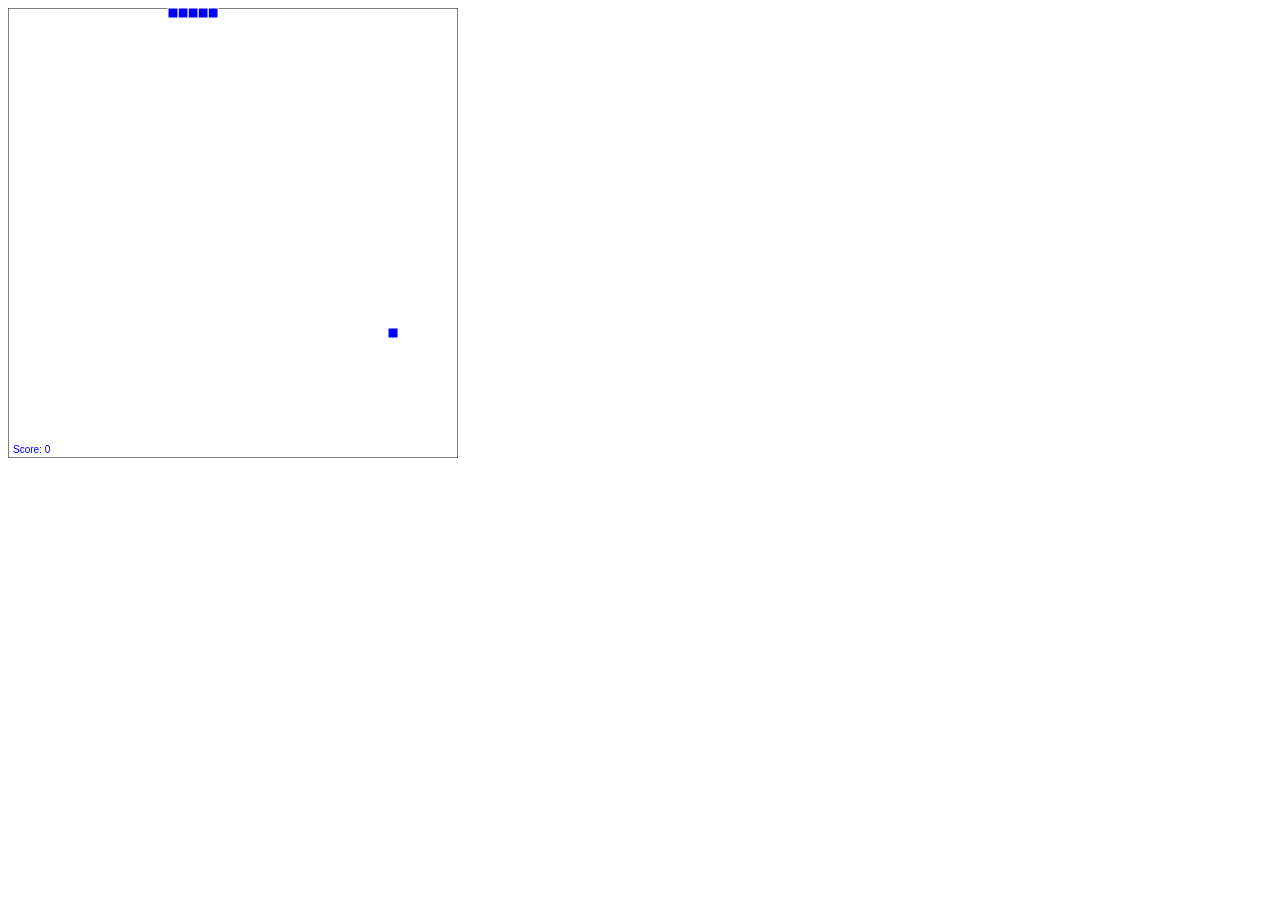
==== snake-game/index.html @ e0e3fbab "Snake Game" ====
<!DOCTYPE html>
<html>
<head>
	<title></title>
	<script src="http://ajax.googleapis.com/ajax/libs/jquery/1.7.1/jquery.min.js" type="text/javascript"></script>
</head>
<body>
<!-- Lets make a simple snake game -->
<canvas id="canvas" width="450" height="450"></canvas>

<script type="text/javascript" src="main.js"></script>


</body>
</html>
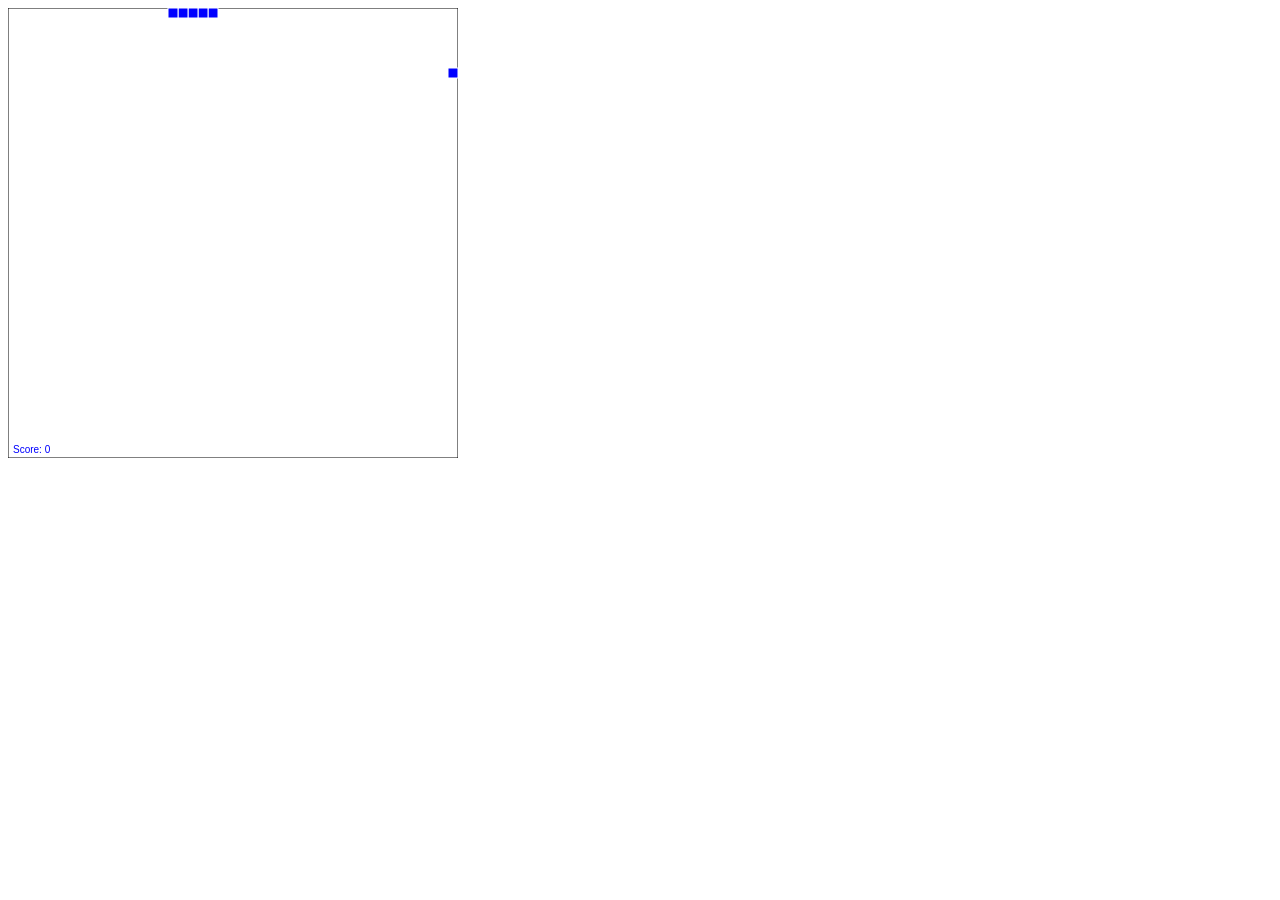
==== commit d4617674: "Snake-Game" ====
--- a/snake-game/index.html
+++ b/snake-game/index.html
@@ -2,7 +2,7 @@
 <html>
 <head>
 	<title></title>
-	<script src="http://ajax.googleapis.com/ajax/libs/jquery/1.7.1/jquery.min.js" type="text/javascript"></script>
+	<script src="https://ajax.googleapis.com/ajax/libs/jquery/1.7.1/jquery.min.js" type="text/javascript"></script>
 </head>
 <body>
 <!-- Lets make a simple snake game -->
